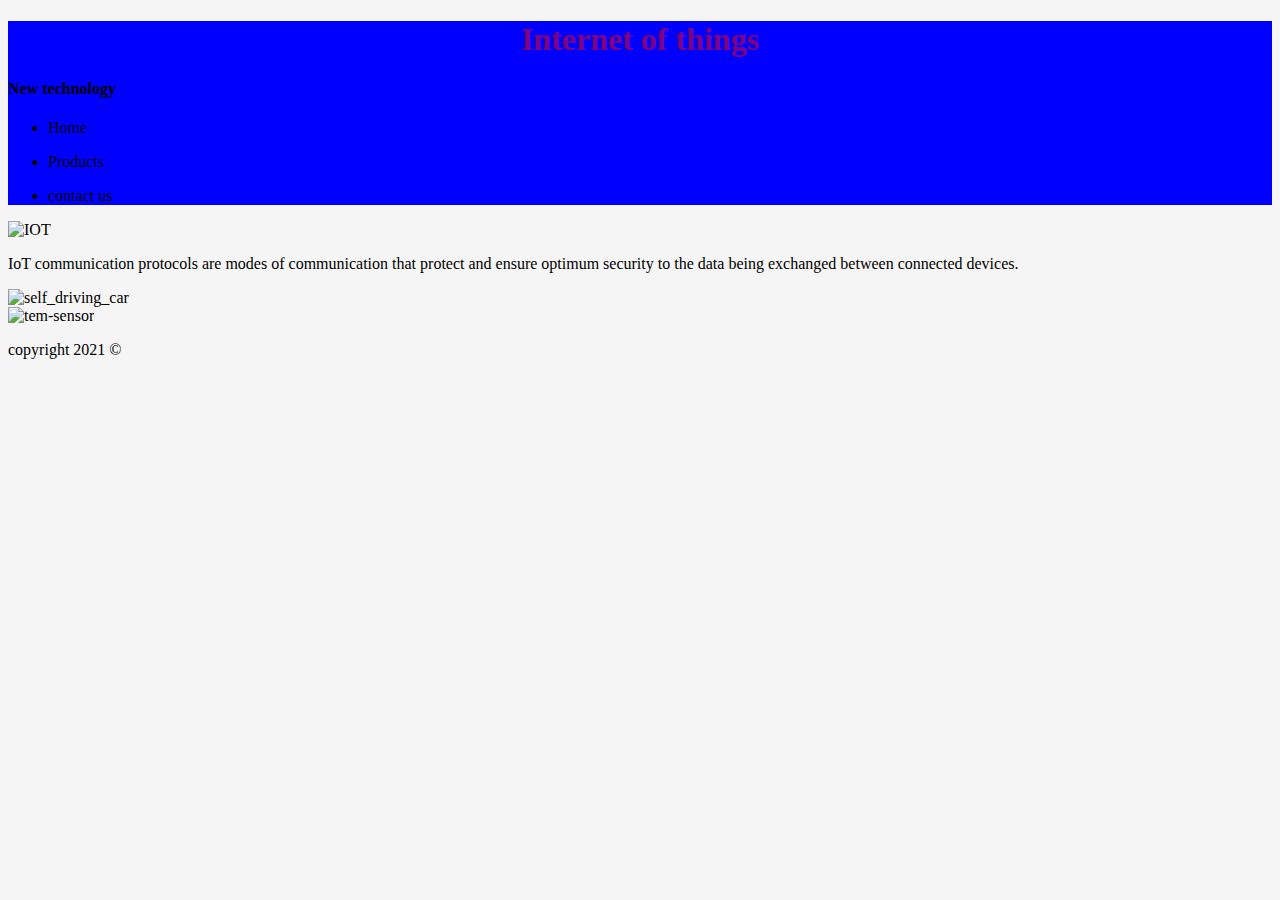
==== IOT.html @ 213da55d "new web bage" ====
<!DOCTYPE html>
<html>
  <head>
    <title>Internet of things </title>
    
  </head>
  <section>
  <body style="background-color:whitesmoke">
    <header style="background-color: blue">
      <h1 style="color:purple;text-align: center;"  >
        Internet of things
        </h1>
         <h4  >
          New technology 
         </h4>
        <nav>
          <ul>
            <li>
              <a herf="#">Home
              </a>
            </li>
          </ul>

           
         
          <ul>
            <li>
              <a herf="#">Products 
             </a>
            </li> 
          </ul>
           <ul>
            <li>
              <a herf="#/"> contact us
             </a>
            </li> 
          </ul>


            
         </nav>
     </section>
      </header> 

     <main>
         <div> 

      <img src ="https://images.martechadvisor.com/images/uploads/content_images/iot_pic_5b6b0b7a801f1.jpg"alt="IOT" width="500px">

      <p style="color:black">IoT communication protocols are modes of communication that protect and ensure optimum security to the data being exchanged between connected devices.</p>
         </div>
          <div>
            <img src ="https://innovationatwork.ieee.org/wp-content/uploads/2018/07/iStock-829197466-1024x683.jpg"alt="self_driving_car" width="250px">
          </div>  

          <div>
            <img src ="https://i1.wp.com/www.goodworklabs.com/wp-content/uploads/2017/08/1b-5-Tips-for-designing-IOT-products-for-Consumers.jpg"alt="tem-sensor" width="250px">
          </div> 
          
     </main>
      

  </body>
   <footer>
      <p>
      copyright 2021 &copy;
      
      </p>
      
    </footer>
</html>
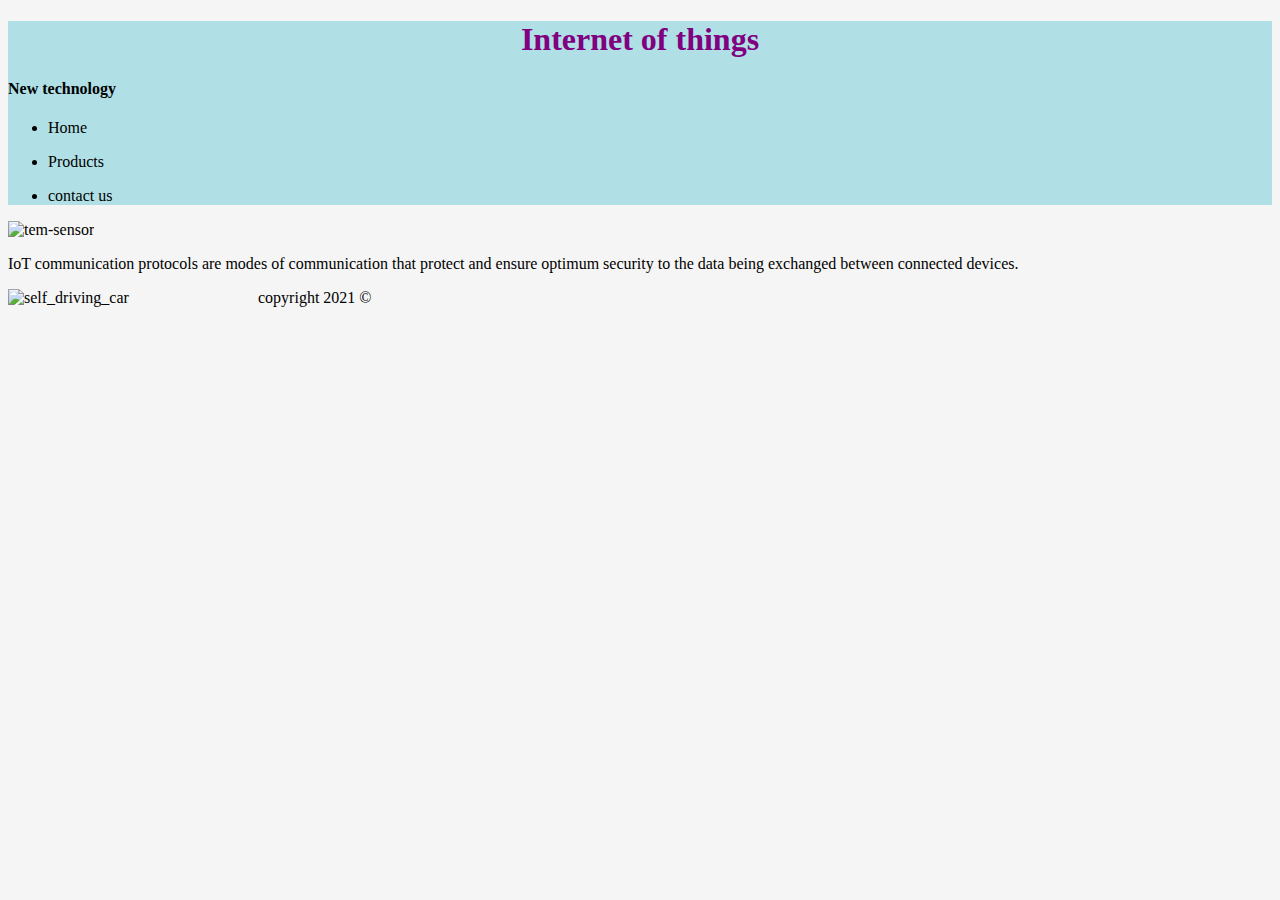
==== commit 7b66bf5e: "make it more interactive" ====
--- a/IOT.html
+++ b/IOT.html
@@ -6,7 +6,16 @@
   </head>
   <section>
   <body style="background-color:whitesmoke">
-    <header style="background-color: blue">
+
+    <style>
+      body {
+        background-image: url('"https://images.martechadvisor.com/images/uploads/content_images/iot_pic_5b6b0b7a801f1.jpg');
+        background-repeat: no-repeat;
+        background-attachment: fixed;
+        background-size: cover;
+      }
+      </style>
+    <header style="background-color: powderblue">
       <h1 style="color:purple;text-align: center;"  >
         Internet of things
         </h1>
@@ -42,26 +51,25 @@
      </section>
       </header> 
 
-     <main>
-         <div> 
-
-      <img src ="https://images.martechadvisor.com/images/uploads/content_images/iot_pic_5b6b0b7a801f1.jpg"alt="IOT" width="500px">
+     <main>   
+      <div>
+        <img src ="https://i1.wp.com/www.goodworklabs.com/wp-content/uploads/2017/08/1b-5-Tips-for-designing-IOT-products-for-Consumers.jpg"alt="tem-sensor" width="250px">
 
       <p style="color:black">IoT communication protocols are modes of communication that protect and ensure optimum security to the data being exchanged between connected devices.</p>
-         </div>
+     </div>
           <div>
-            <img src ="https://innovationatwork.ieee.org/wp-content/uploads/2018/07/iStock-829197466-1024x683.jpg"alt="self_driving_car" width="250px">
+            <img src ="https://innovationatwork.ieee.org/wp-content/uploads/2018/07/iStock-829197466-1024x683.jpg"alt="self_driving_car" style="float:left;width:250px;height:250px">
           </div>  
 
-          <div>
-            <img src ="https://i1.wp.com/www.goodworklabs.com/wp-content/uploads/2017/08/1b-5-Tips-for-designing-IOT-products-for-Consumers.jpg"alt="tem-sensor" width="250px">
-          </div> 
+          
+          
           
      </main>
       
 
   </body>
    <footer>
+    <script src="javaScript/app.js"></script>
       <p>
       copyright 2021 &copy;
       
